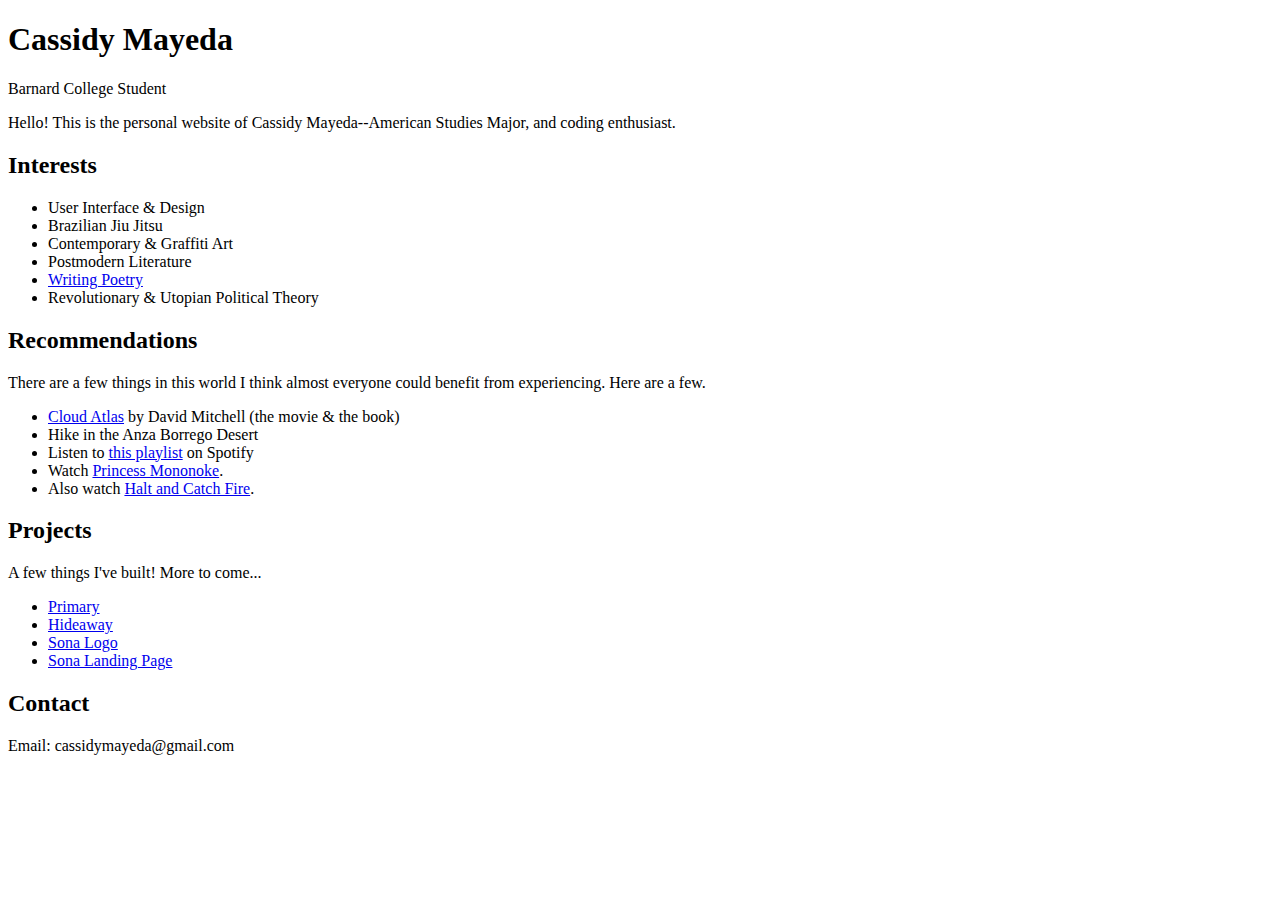
==== files/index.html @ 64446c5a "reorganize files" ====
<!DOCTYPE html>

<html>
	<head>
		<link href="style.css" rel="stylesheet" type="text/css">
	</head>

<body>

	<div class="name">
		<h1>Cassidy Mayeda</h1>
		<p>Barnard College Student</p> 
	</div>	

	<div class="intro">
		<p>Hello! This is the personal website of Cassidy Mayeda--American Studies Major, and coding enthusiast.</p>
	</div>

	<div class="interests">
		<h2>Interests</h2>
		<ul>
			<li>User Interface & Design</li>
			<li>Brazilian Jiu Jitsu</li>
			<li>Contemporary & Graffiti Art</li>
			<li>Postmodern Literature</li>
			<li><a href="poetry.html">Writing Poetry</a></li>
			<li>Revolutionary & Utopian Political Theory</li>
		</ul>
	</div>

	<div class="recommendations">
		<h2>Recommendations</h2>
		<p>There are a few things in this world I think almost everyone could benefit from experiencing. Here are a few.</p>
		<ul class="recommendations">
			<li><a href="http://www.amazon.com/Cloud-Atlas-Novel-David-Mitchell/dp/0375507256">Cloud Atlas</a> by David Mitchell (the movie & the book)</li>
			<li>Hike in the Anza Borrego Desert</li>
			<li>Listen to <a href="spotify:user:lewisdelmar_official:playlist:62FoOLJMXIHg49GqAsgKaw">this playlist</a> on Spotify</li>
			<li>Watch <a href="https://www.youtube.com/watch?v=4OiMOHRDs14">Princess Mononoke</a>.</li>
			<li>Also watch <a href="https://www.youtube.com/watch?v=ywMg8GH_b5U">Halt and Catch Fire</a>.</li>
		</ul>	
	</div>

	<div class="projects">
		<h2>Projects</h2>
		<p>A few things I've built! More to come...</p>

		<ul class="project_list">
			<li><a href="primary.html">Primary</a></li>
			<li><a href="hideaway.html">Hideaway</a></li>
			<li><a href="sonaLogo.html">Sona Logo</a></li>
			<li><a href="Landing2/sonaLanding.html">Sona Landing Page</a></li>

		</ul>	

	</div>	

	<div class="contact">
		<h2>Contact</h2>
		<p>Email: cassidymayeda@gmail.com<p> 
	</div>

</body>


</html>
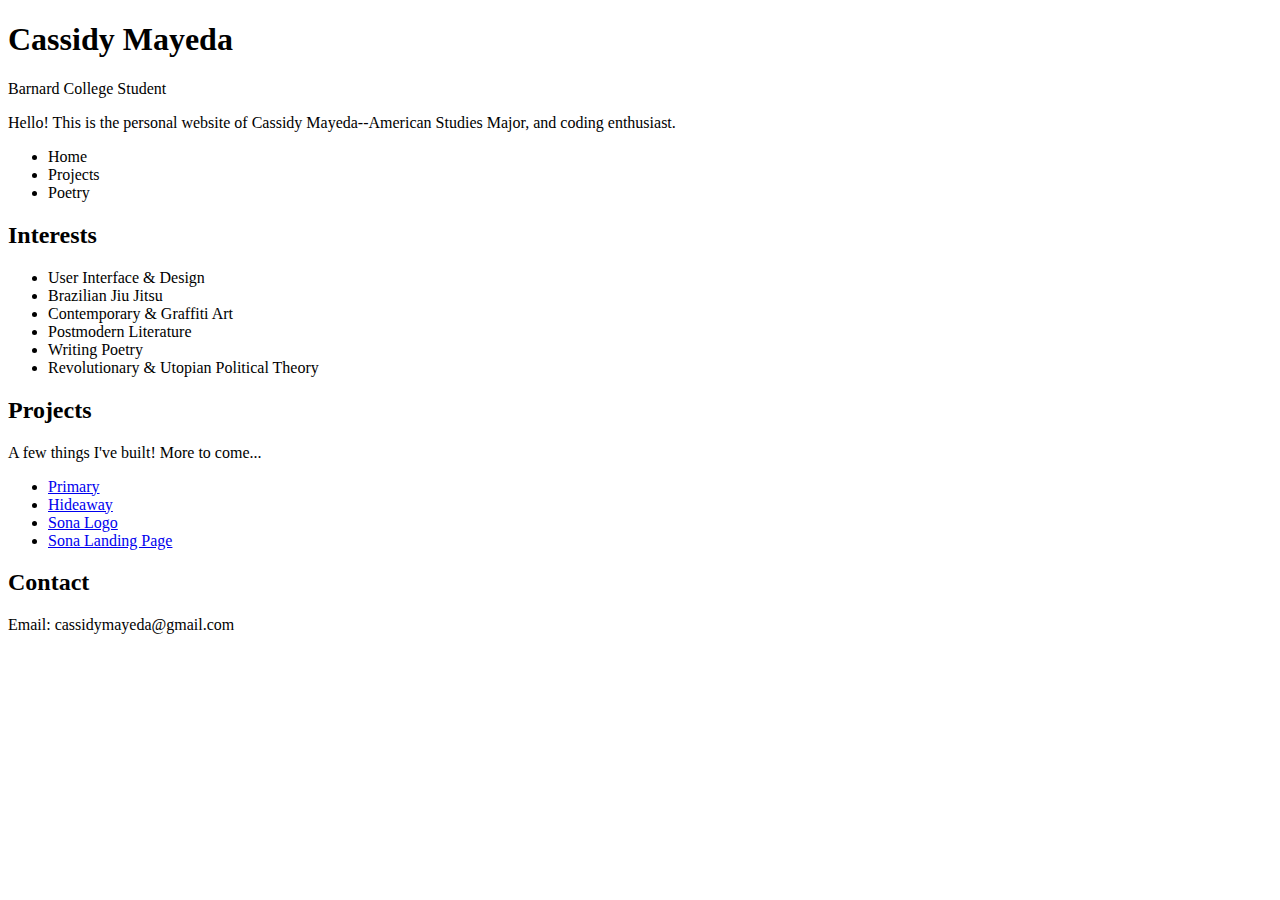
==== commit 28e767d9: "start personal website reboot, add navBar" ====
--- a/files/index.html
+++ b/files/index.html
@@ -2,56 +2,64 @@
 
 <html>
 	<head>
-		<link href="style.css" rel="stylesheet" type="text/css">
+		
+		<link href="/Users/cassidymayeda/Desktop/PersonalWebsite/cmayeda.github.io/css/style.css" rel="stylesheet" type="text/css">
+		<link href="/Users/cassidymayeda/Desktop/PersonalWebsite/cmayeda.github.io/css/navBar.css">
+
 	</head>
 
 <body>
 
-	<div class="name">
-		<h1>Cassidy Mayeda</h1>
-		<p>Barnard College Student</p> 
-	</div>	
-
-	<div class="intro">
-		<p>Hello! This is the personal website of Cassidy Mayeda--American Studies Major, and coding enthusiast.</p>
+	<div class="container">
+		<div class="name">
+			<h1>Cassidy Mayeda</h1>
+			<p>Barnard College Student</p> 
+		</div>	
 	</div>
 
-	<div class="interests">
-		<h2>Interests</h2>
-		<ul>
-			<li>User Interface & Design</li>
-			<li>Brazilian Jiu Jitsu</li>
-			<li>Contemporary & Graffiti Art</li>
-			<li>Postmodern Literature</li>
-			<li><a href="poetry.html">Writing Poetry</a></li>
-			<li>Revolutionary & Utopian Political Theory</li>
-		</ul>
+	<div class="container">
+		<div class="intro">
+			<p>Hello! This is the personal website of Cassidy Mayeda--American Studies Major, and coding enthusiast.</p>
+		</div>
 	</div>
 
-	<div class="recommendations">
-		<h2>Recommendations</h2>
-		<p>There are a few things in this world I think almost everyone could benefit from experiencing. Here are a few.</p>
-		<ul class="recommendations">
-			<li><a href="http://www.amazon.com/Cloud-Atlas-Novel-David-Mitchell/dp/0375507256">Cloud Atlas</a> by David Mitchell (the movie & the book)</li>
-			<li>Hike in the Anza Borrego Desert</li>
-			<li>Listen to <a href="spotify:user:lewisdelmar_official:playlist:62FoOLJMXIHg49GqAsgKaw">this playlist</a> on Spotify</li>
-			<li>Watch <a href="https://www.youtube.com/watch?v=4OiMOHRDs14">Princess Mononoke</a>.</li>
-			<li>Also watch <a href="https://www.youtube.com/watch?v=ywMg8GH_b5U">Halt and Catch Fire</a>.</li>
-		</ul>	
+	<div class="container">
+		<div class="navBar">
+			<ul>
+				<li>Home</li>
+				<li>Projects</li>
+				<li>Poetry</li>
+			</ul>
+		</div>
 	</div>
 
-	<div class="projects">
-		<h2>Projects</h2>
-		<p>A few things I've built! More to come...</p>
+	<div class="container">
+		<div class="interests">
+			<h2>Interests</h2>
+			<ul>
+				<li>User Interface & Design</li>
+				<li>Brazilian Jiu Jitsu</li>
+				<li>Contemporary & Graffiti Art</li>
+				<li>Postmodern Literature</li>
+				<li>Writing Poetry</li>
+				<li>Revolutionary & Utopian Political Theory</li>
+			</ul>
+		</div>
+	</div>
 
-		<ul class="project_list">
-			<li><a href="primary.html">Primary</a></li>
-			<li><a href="hideaway.html">Hideaway</a></li>
-			<li><a href="sonaLogo.html">Sona Logo</a></li>
-			<li><a href="Landing2/sonaLanding.html">Sona Landing Page</a></li>
+	<div class="container">
+		<div class="projects">
+			<h2>Projects</h2>
+			<p>A few things I've built! More to come...</p>
 
-		</ul>	
+			<ul class="project_list">
+				<li><a href="primary.html">Primary</a></li>
+				<li><a href="hideaway.html">Hideaway</a></li>
+				<li><a href="sonaLogo.html">Sona Logo</a></li>
+				<li><a href="Landing2/sonaLanding.html">Sona Landing Page</a></li>
 
+			</ul>	
+		</div>
 	</div>	
 
 	<div class="contact">
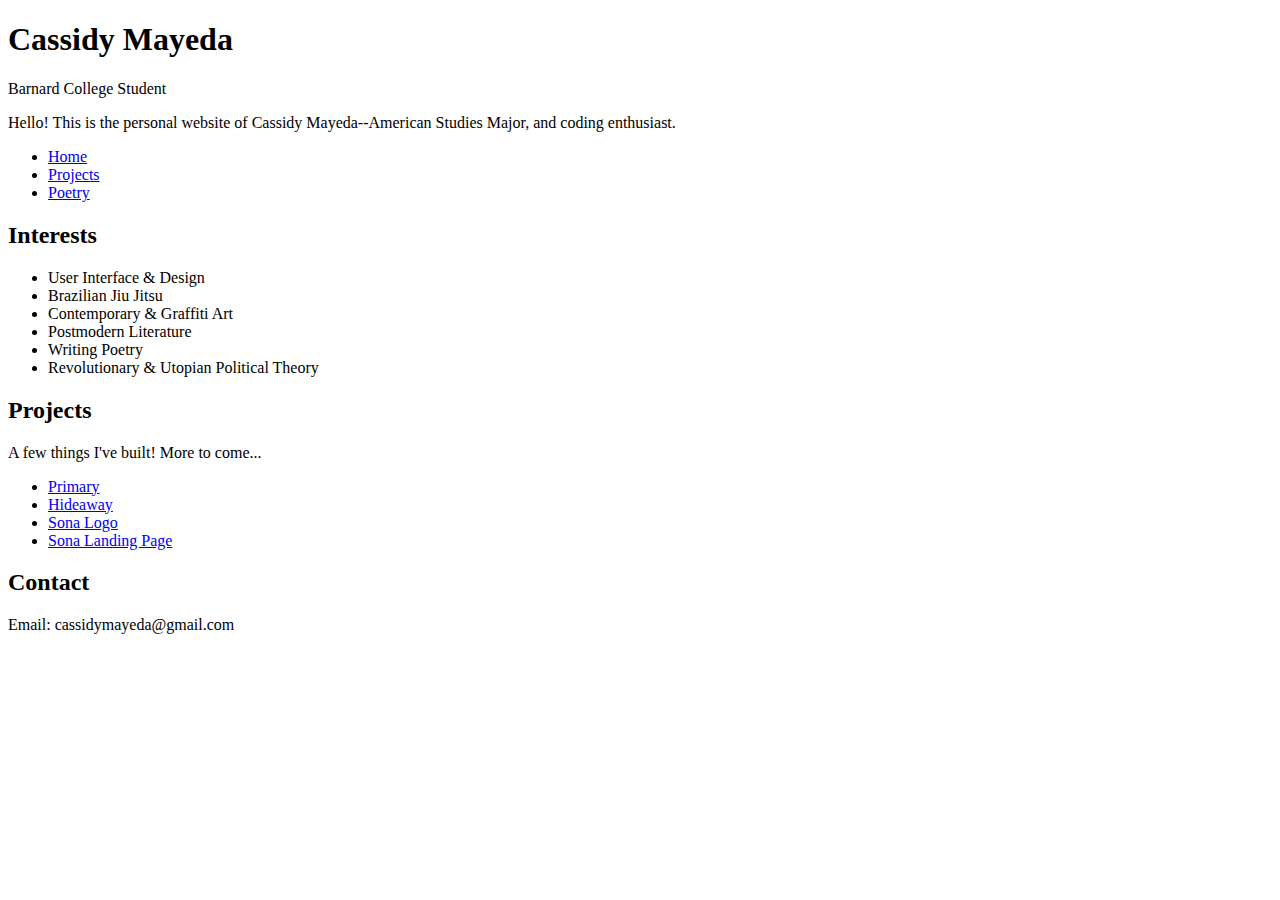
==== commit 2f2b2321: "working on navBar" ====
--- a/files/index.html
+++ b/files/index.html
@@ -4,7 +4,7 @@
 	<head>
 		
 		<link href="/Users/cassidymayeda/Desktop/PersonalWebsite/cmayeda.github.io/css/style.css" rel="stylesheet" type="text/css">
-		<link href="/Users/cassidymayeda/Desktop/PersonalWebsite/cmayeda.github.io/css/navBar.css">
+		<link href="/Users/cassidymayeda/Desktop/PersonalWebsite/cmayeda.github.io/css/navBar.css" rel="stylesheet" type="text/css">
 
 	</head>
 
@@ -26,9 +26,9 @@
 	<div class="container">
 		<div class="navBar">
 			<ul>
-				<li>Home</li>
-				<li>Projects</li>
-				<li>Poetry</li>
+				<li><a href="#">Home</a></li>
+				<li><a href="#">Projects</a></li>
+				<li><a href="#">Poetry</a></li>
 			</ul>
 		</div>
 	</div>
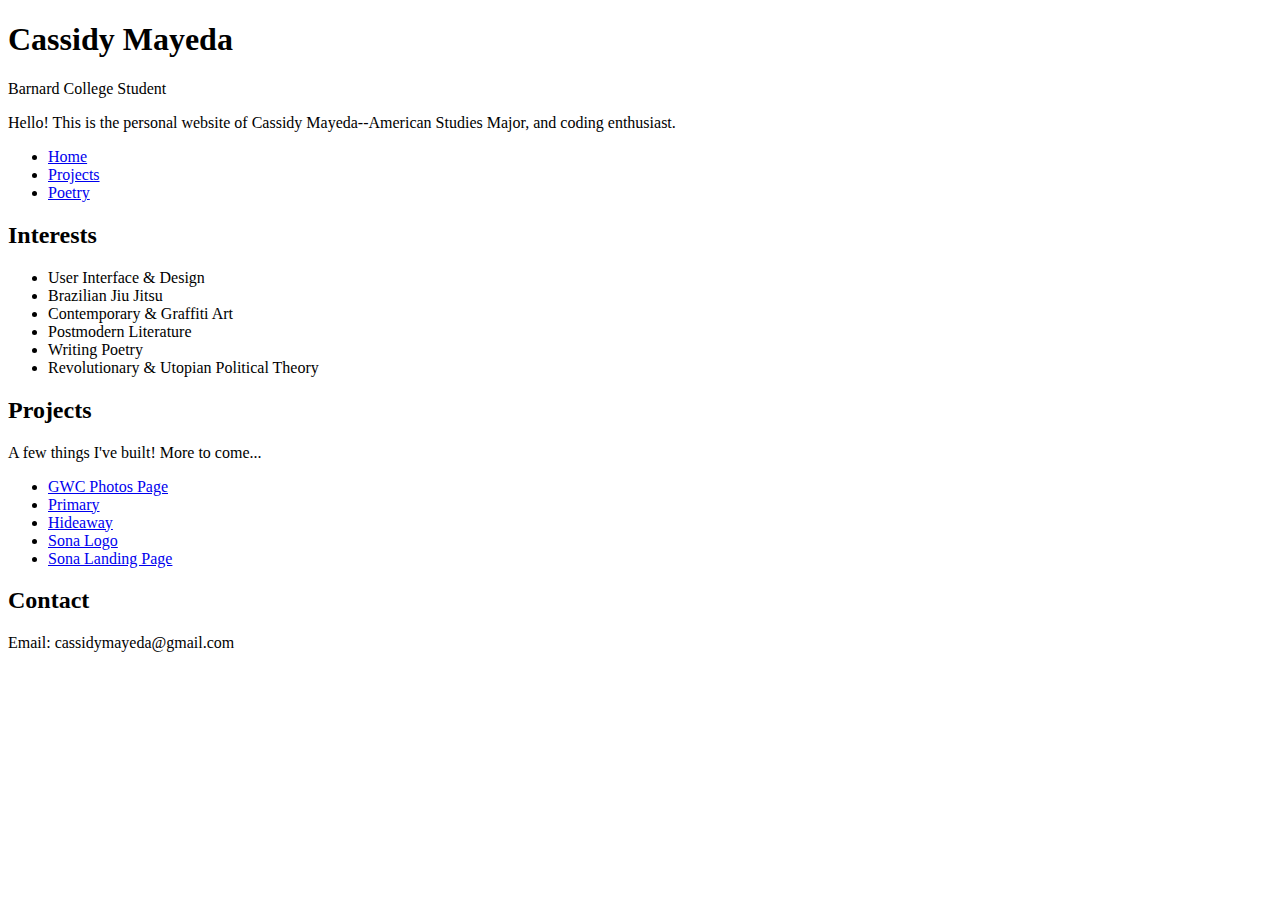
==== commit 1bfb4a87: "update GWC page" ====
--- a/files/index.html
+++ b/files/index.html
@@ -53,6 +53,7 @@
 			<p>A few things I've built! More to come...</p>
 
 			<ul class="project_list">
+				<li><a href="/Users/cassidymayeda/Desktop/PersonalWebsite/cmayeda.github.io/files/GWC-Insta/GWC_pics.html">GWC Photos Page</a></li>
 				<li><a href="primary.html">Primary</a></li>
 				<li><a href="hideaway.html">Hideaway</a></li>
 				<li><a href="sonaLogo.html">Sona Logo</a></li>
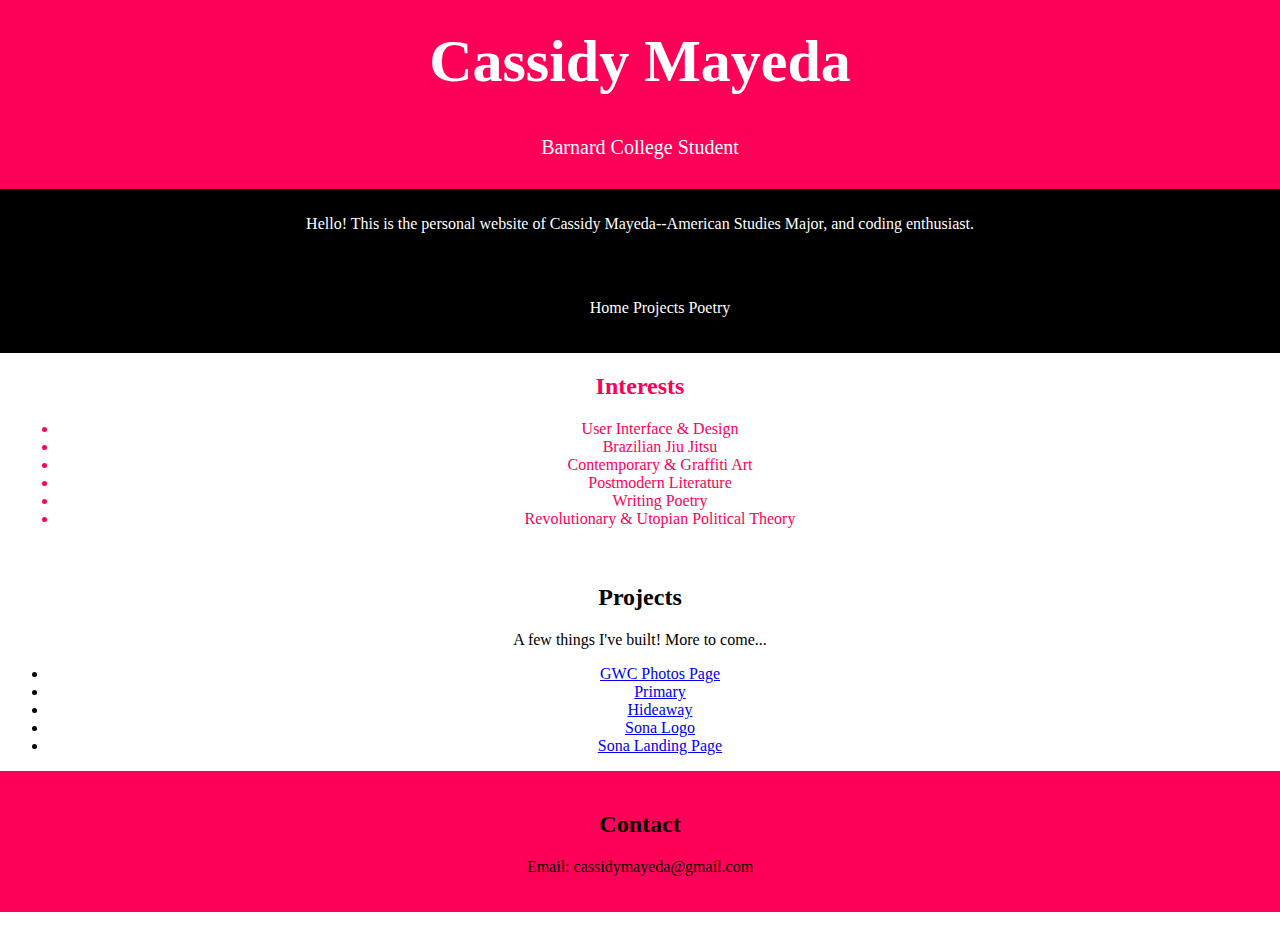
==== commit 3f8f4d9c: "working on authentication" ====
--- a/files/index.html
+++ b/files/index.html
@@ -3,8 +3,8 @@
 <html>
 	<head>
 		
-		<link href="/Users/cassidymayeda/Desktop/PersonalWebsite/cmayeda.github.io/css/style.css" rel="stylesheet" type="text/css">
-		<link href="/Users/cassidymayeda/Desktop/PersonalWebsite/cmayeda.github.io/css/navBar.css" rel="stylesheet" type="text/css">
+		<link href="../css/style.css" rel="stylesheet" type="text/css">
+		<link href="../css/navBar.css" rel="stylesheet" type="text/css">
 
 	</head>
 
@@ -47,13 +47,15 @@
 		</div>
 	</div>
 
+
+
 	<div class="container">
 		<div class="projects">
 			<h2>Projects</h2>
 			<p>A few things I've built! More to come...</p>
 
 			<ul class="project_list">
-				<li><a href="/Users/cassidymayeda/Desktop/PersonalWebsite/cmayeda.github.io/files/GWC-Insta/GWC_pics.html">GWC Photos Page</a></li>
+				<li><a href="GWC-Insta/GWC_pics.html">GWC Photos Page</a></li>
 				<li><a href="primary.html">Primary</a></li>
 				<li><a href="hideaway.html">Hideaway</a></li>
 				<li><a href="sonaLogo.html">Sona Logo</a></li>
--- a/css/style.css
+++ b/css/style.css
@@ -0,0 +1,61 @@
+/**Styling sheet for Cassidy Mayeda's personal website. Version 1*/
+
+html {
+	font-family: futura;
+	text-align: center;
+}
+
+/*Name Block*/
+.name { 
+	background-color: #FF0059;
+	margin-top: -21px;
+	margin-left: -10px;
+	margin-right: -10px;
+}
+
+.name h1 {
+	text-align: center;
+	font-size: 60px;
+	padding-top: 40px;
+	color: white; 
+	margin-top: -5px
+}
+
+.name p { 
+	text-align: center;
+	font-size: 20px;
+	color: white;
+	padding-bottom: 30px;
+}
+
+/*Introduction Block*/
+.intro { 
+	text-align: center;
+	background-color: black;
+	color: white;
+	padding-top: 10px;
+	padding-right: 10px;
+	padding-left: 10px;
+	padding-bottom: 30px;
+	margin-top: -20px;
+	margin-left: -10px;
+	margin-right: -10px;
+}
+
+.interests {	
+	color: #FF0059;
+	margin-top: -20px;
+	margin-left: -10px;
+	margin-right: -10px;
+	padding: 20px;
+}
+
+.contact {
+	text-align: center;
+	background-color: #FF0059;
+	padding: 20px;
+	margin-left: -10px;
+	margin-right: -10px;
+	margin-bottom: -10px;
+	border: 2px black;
+}
--- a/css/navBar.css
+++ b/css/navBar.css
@@ -0,0 +1,22 @@
+.navBar { 
+	font: futura;
+	background-color: black;
+	margin-top: -16px;
+	margin-left: -8px;
+	margin-right: -8px;
+	padding-top: 20px;
+	padding-bottom: 20px;
+}
+
+.navBar ul { 
+	list-style: none;
+}
+
+.navBar li { 
+	display: inline-block;
+}
+
+.navBar a { 
+	text-decoration: none;
+	color: white;
+}